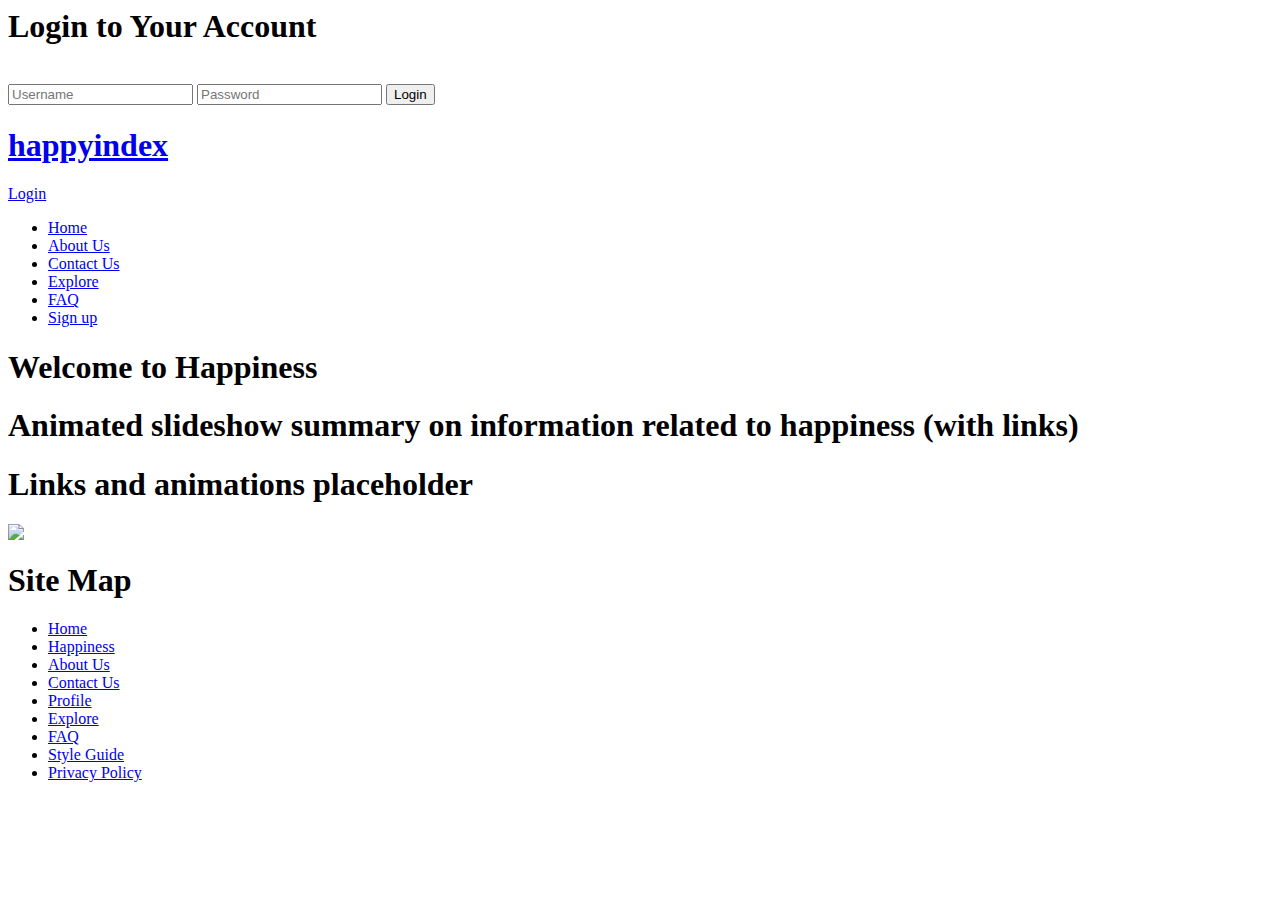
==== index.html @ c229672a "attempting to allow login" ====
<html>
	<head>
		<title>Home page </title>
		<meta charset="utf-8">
		<meta name="viewport" content="width=device-width, initial-scale=1">
		<link rel="stylesheet" type="text/css" href="./css/reset.css">
		<link rel="stylesheet" type="text/css" href="./css/index.css">
		<link rel="stylesheet" type="text/css" href="./css/Default.css">
		<link href="https://fonts.googleapis.com/css?family=Lato|Libre+Baskerville|PT+Sans|Roboto+Slab|Roboto:900" rel="stylesheet">
		<script type="text/javascript" src="./scripts/scrollnav.js"></script>
		<script src="https://ajax.googleapis.com/ajax/libs/jquery/3.2.1/jquery.min.js"></script>
		<script type="text/javascript" src="./scripts/menu.js"></script>
	</head>
	<body>
		<div id="modal-container">
			<div id="login-modal">
				<h1>Login to Your Account</h1><br>
				<form>
					<input type="text" name="user" placeholder="Username">
					<input type="password" name="pass" placeholder="Password">
					<input type="submit" name="login" class="login loginmodal-submit" value="Login">
				</form></div>
			</div>
			<div id="overlay-toggle"></div>
			<div id="togglecont">
				<div id="toggle">
					<div class="hamburger-menu">
						<div class="bar"></div>
					</div>
				</div>
			</div>
			<div class="nav" id="nav" >
				<div id="logo-cont"><h1 id="navlogo"><a id="logotxt" href="Happiness.html">happyindex</a></h1></div>
				<div id="profilenav">
					<a href="#">Login</a>
				</div>
				
				<div class="onoff"  id="navcont">
					<ul class="fade" id="navtabs">
						<li class="navitems"><a class="navitemsA" href="index.html">Home</a></li>
						<li class="navitems"><a class="navitemsA" href="About.html">About Us</a></li>
						<li class="navitems"><a class="navitemsA" href="Contact.html">Contact Us</a></li>
						<li class="navitems"><a class="navitemsA" href="Explore.html">Explore</a></li>
						<li class="navitems"><a class="navitemsA" href="FAQ.html">FAQ</a></li>
						<li class="navitems"><a class="navitemsA" href="Signup.html">Sign up</a></li>
					</ul>
				</div>
			</div>
			
			<h1 id="welcome">Welcome to Happiness</h1>
			<div id="container">
				<div class="col left" id ="left1">
					<div class="lCard card">
						<h1>Animated slideshow summary on information related to happiness (with links)</h1>
					</div>
				</div>
				<div class="col right" id="right1">
					<div class="card rCard">
						<a></a>
					</div>
				</div>
			</div>
			
			
			<div id="container1">
				<div class="col left" id ="left2">
					<div class="card">
						<h1>Links and animations placeholder</h1>
					</div>
				</div>
				<div class="col right" id="right2">
					<div class="card">
						<a href="Happiness.html"><img src="./imgs/index2.jpeg"></a>
					</div>
				</div>
			</div>
			
			<!--- Footer sitemap -->
			<div class="footer">
				<div id="button"></div>
				<div id="container">
					<div id="cont">
						<h1> Site Map </h1>
						<div class="sitemap">
							<nav>
								<ul class="sitemapnav">
									<li><a href="index.html"> Home</a></li>
									<li><a href="Happiness.html"> Happiness </li>
									<li><a href="About.html"> About Us </li>
									<li><a href="Contact.html"> Contact Us </li>
									<li><a href="#"> Profile </li>
									<li><a href="Explore.html"> Explore </li>
									<li><a href="FAQ.html"> FAQ </li>
									<li><a href="Style.html"> Style Guide</li>
									<li><a href="Privacy.html"> Privacy Policy </li>
								</ul>
							</nav>
						</div>
					</div>
				</div>
				<!-- Scripts-->
				<script type="text/javascript" src="./scripts/login.js"></script>
			</body>
		</html>
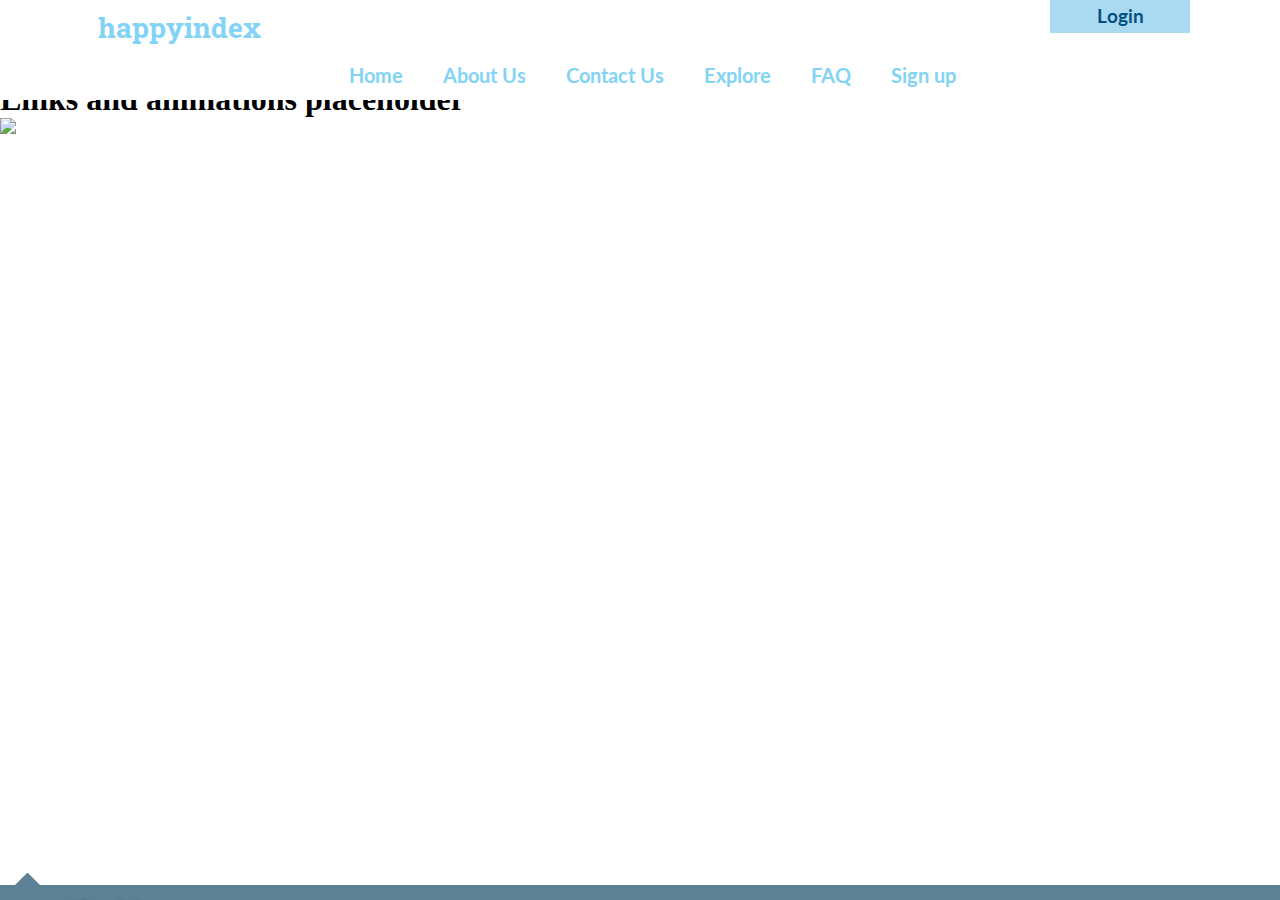
==== commit 3bed8cb3: "updated and completed survey" ====
--- a/index.html
+++ b/index.html
@@ -6,7 +6,7 @@
 		<link rel="stylesheet" type="text/css" href="./css/reset.css">
 		<link rel="stylesheet" type="text/css" href="./css/index.css">
 		<link rel="stylesheet" type="text/css" href="./css/Default.css">
-		<link href="https://fonts.googleapis.com/css?family=Lato|Libre+Baskerville|PT+Sans|Roboto+Slab|Roboto:900" rel="stylesheet">
+		<link href="https://fonts.googleapis.com/css?family=Lato|Libre+Baskerville|PT+Sans|Roboto+Slab|Roboto:900|Playfair+Display" rel="stylesheet">
 		<script type="text/javascript" src="./scripts/scrollnav.js"></script>
 		<script src="https://ajax.googleapis.com/ajax/libs/jquery/3.2.1/jquery.min.js"></script>
 		<script type="text/javascript" src="./scripts/menu.js"></script>
@@ -16,9 +16,9 @@
 			<div id="login-modal">
 				<h1>Login to Your Account</h1><br>
 				<form>
-					<input type="text" name="user" placeholder="Username">
-					<input type="password" name="pass" placeholder="Password">
-					<input type="submit" name="login" class="login loginmodal-submit" value="Login">
+					<input id="login-username" type="text" name="user" placeholder="Username">
+					<input id="login-pass" type="password" name="pass" placeholder="Password">
+					<input id="login-submit" type="submit" name="login" class="login loginmodal-submit" value="Login">
 				</form></div>
 			</div>
 			<div id="overlay-toggle"></div>
--- a/css/Default.css
+++ b/css/Default.css
@@ -0,0 +1,515 @@
+* {
+  padding: 0px;
+  margin: 0px;
+  box-sizing: border-box;
+}
+
+#logo-cont {
+  margin: 0 auto;
+  margin-left: 7%;
+  float: left;
+  display: flex;
+  justify-content: center;
+  /*background-color: black; */
+  width: 14%;
+  height: 3.92vw;
+  vertical-align: middle;
+  align-items: center;
+    
+  }
+
+#navlogo {
+  
+}
+#logo-cont a {
+  font-family: 'Roboto Slab', cursive;
+  font-size: 2.19vw;
+  color: #82D3F5;
+  padding: 0.69vw;
+  width: 100%;
+  margin: auto;
+  height: 100%;
+  display: block;
+  position: relative;
+
+  
+}
+
+#nav {
+  height: 7.81vw;
+  position: fixed;
+  top: 0;
+  left: 0;
+  z-index: 2;
+  width: 100%;
+  padding: 0px; 
+  background-color: #ffffff;
+  transition: all ease 0.3s;
+}
+
+.nav a{
+  text-decoration: none;
+  color: #82D3F5;  
+  font-family: 'Lato', sans-serif;
+  font-size: 1.56vw;
+  font-weight: bold;
+  text-align: center;
+  margin: 0 auto;
+  height: 3.91vw;
+  }
+
+#navcont {
+  margin-left:24.5%;
+  margin: 0 auto;  
+  margin-top: 50px;
+  width: 60%; 
+  transition: all ease 0.3s;
+  
+  display: inline-flex;
+  justify-content: center;
+  align-items: center;
+}
+
+#navtabs, #navtabs li {
+  top: 0;
+  margin: 0 auto;
+  display: inline-block;
+  list-style-type: none;
+  vertical-align: middle;
+  height: 3.91vw;
+  
+  /*background-color: black;*/
+  display: flex;
+  justify-content: center;
+  align-items: center;
+}
+
+.navitemsA {
+  top: 0;
+  padding: 20px;
+  height: 3.91vw;
+  vertical-align: middle;
+  text-align: center;
+  margin: 10 auto; 
+  transition: all ease 0.3s;
+  color: #82D3F5;
+  display: flex;
+  justify-content: center;
+  align-items: center;
+}
+
+#profilenav {
+  text-align: center;
+  float: right;
+  z-index: 3;
+  margin-top: 0px;
+  background-color: #AADAF0;
+  width: 11%;
+  height: 2.604vw;
+  margin-right: 7%;
+  display: flex;
+  justify-content: center;
+  align-items: center;
+}
+
+#profilenav a{
+  color: #045184;
+  font-weight: bold;
+  font-size: 1.46vw;
+  vertical-align: center;
+  margin: 0 auto;
+  display: block;
+  padding-top: 5px;
+  height: 2.604vw;
+  width: 100%;
+
+}
+
+#navtabs>li>a:hover{
+  background-color : #5F90B0;
+  color            : white;
+  border-bottom    : 0.25vw solid #8FB8ED;
+
+  transition       : all 0.5s ease;
+}
+
+#navtabs>li a:active {
+  background-color : #8387BF;
+  transition       : all 0.2s ease;
+}
+
+#navtabs>li:focus {
+  background-color : #B6C8A9;
+}
+
+#navlogo a:hover {
+  background-color : #2D5149;
+  transition       : all 0.5s ease;
+  color      : white;
+  transition : all 0.5s ease;
+}
+
+#profilenav:hover {
+  background-color : #2D5149;
+  transition       : all 0.5s ease;
+}
+
+#profilenav>a:hover{
+  background-color : #2D5149;
+  color            : white;
+
+  transition       : all 0.5s ease;
+}
+
+/* navbar end*/
+/*footer sitemap */
+.footer {
+  position   : fixed;
+  bottom     : 0;
+  left       : 0;
+  z-index    : 999;
+
+  overflow   : hidden;
+  height     : 30px;
+  width      : 100%;
+  margin     : 0 auto;
+
+  transition : all 1s ease;
+}
+
+.footer:hover {
+  height     : 120px;
+  transition : all 1s ease;
+}
+
+.footer #container{
+  position   : relative;
+  top        : 0;
+  left       : 0;
+
+  height     : 100%;
+  width      : 100%;
+  margin-top : -40px;
+
+  background : #5C8195;
+}
+
+#cont {
+  margin-left : 3%;
+}
+
+#cont > h1 {
+  margin         : 0 auto;
+  margin-left    : 0 auto;
+  padding-top    : 10px;
+  padding-bottom : 0;
+  padding-left   : 2%;
+
+  font-family    : 'Roboto Slab', sans-serif;
+  font-size      : 25px;
+  color          : white;
+  text-shadow    : 2px 2px 5px black;
+}
+
+.sitemapnav {
+  list-style-type : none;
+}
+
+.sitemapnav li{
+  text-align : center;
+}
+
+.sitemapnav li a {
+  float           : left;
+  right           : 50%;
+
+  margin          : -10px 0px 0px 10px;
+  padding-top     : -10px;
+
+  font-family     : 'Lato', sans-serif;
+  font-size       : 17px;
+  color           : lightblue;
+  text-align      : center;
+  text-decoration : none;
+
+  postion         : relative;
+}
+
+.sitemapnav li a:hover {
+  color : blue;
+}
+
+.sitemapnav li a:active{
+  color : darkblue;
+}
+
+.footer #button{
+  position         : relative;
+
+  height           : 35px;
+  width            : 35px;
+  margin           : 10px ;
+
+  background-color : #5C8195;
+  border           : #5C8195 10px solid;
+
+  transition       : all 1s ease;
+  transform        : rotate(45deg);
+}
+
+.footer #button:hover{
+  position : relative;
+
+  height   : 35px;
+  width    : 35px;
+
+  border   : #5C8195 10px solid;
+}
+
+/* end footer */
+/* responsive collapsed menu */
+#togglecont {
+  display: flex;
+  margin-top: 7px;
+  width: 100%;
+  justify-content: center;
+  align-items: center
+  
+}
+
+[id="toggle"] {
+  display: none;
+  text-align: center;
+  color: #fff;
+  margin: 0 auto;
+  justify-content: center;
+  align-items: center;
+  transition: all ease 0.3s;
+  margin-top: 6.5px;
+  margin-right: 5px;
+}
+
+.hamburger-menu {
+  position: absolute;
+  top: 10px;
+  left: 0;
+  right: 12px;
+  bottom: 0;
+  margin: 0 auto;
+  width:1vw;
+  height: 1vw;
+  cursor: pointer;
+}
+
+.bar,
+.bar:after,
+.bar:before {
+  border-radius: 5px;
+  width: 40px;
+  height: 5px;
+}
+
+.bar {
+  position: relative;
+  margin: 0 auto;
+  background: #82D3F5;
+  transition: all 0ms 300ms;
+}
+
+.bar:before {
+  content: "";
+  position: absolute;
+  left: 0;
+  bottom: 10px;
+  background: #82D3F5;
+  transition: bottom 300ms 300ms cubic-bezier(0.23, 1, 0.32, 1), transform 300ms cubic-bezier(0.23, 1, 0.32, 1);
+}
+
+.bar:after {
+  content: "";
+  position: absolute;
+  left: 0;
+  top: 10px;
+  background: #82D3F5;
+  transition: top 300ms 300ms cubic-bezier(0.23, 1, 0.32, 1), transform 300ms cubic-bezier(0.23, 1, 0.32, 1);
+}
+
+.bar.animate {
+  background: rgba(255, 255, 255, 0);
+}
+
+.bar.animate:after {
+  top: 0;
+  transform: rotate(45deg);
+  transition: top 300ms cubic-bezier(0.23, 1, 0.32, 1), transform 300ms 300ms cubic-bezier(0.23, 1, 0.32, 1);
+}
+
+.bar.animate:before {
+  bottom: 0;
+  transform: rotate(-45deg);
+  transition: bottom 300ms cubic-bezier(0.23, 1, 0.32, 1), transform 300ms 300ms cubic-bezier(0.23, 1, 0.32, 1);
+}
+
+
+@media screen and (max-width: 1000px) {
+  [id="toggle"] {
+    position: fixed;
+    top: 0;
+    width: 20%;
+    height: 3.91vw;
+    z-index: 3;
+    display: block;
+    margin: 0 auto;
+    margin-top: 54px;
+  }
+   
+  #logo-cont, .nav a, #navtabs, #navtabs li, #navitemsA {
+    height: 39.1px;
+  }
+  
+  #nav {
+    height: 78.1px;
+  }
+  
+  #logo-cont a{
+    font-size: 21.9px;
+    width: 140px;
+  }
+  
+  #profilvenav, #profilenav a {
+    height: 26.04px;
+    width: 110px;
+    font-size: 14.6;
+  }
+  
+  #navcont {
+    opacity:1;
+    transition: all ease 1s;
+    transition-delay: 0.3s;
+  }
+  
+  #nav>.onoff {
+    margin-top: 0px;
+    opacity: 0;
+    transition: all ease 1s;
+    
+  }
+  
+  #navtabs{
+    display:block;
+    margin-top: 39px;
+    transition: all cubic-bezier(.06,1.22,.98,.94) 0.5s;
+    transition-delay: 0.5s;
+    
+  }
+  
+  div ul.fade {
+    margin-top: 30px !important;
+    transition: all ease 0.5s;
+    transition-delay: 0.1s;
+  }
+  
+  
+  #navtabs {
+    height: 300px;
+    background:#9DA8C9;
+    border-radius: 0 0 10px 10px;
+    box-shadow: black 0px 17px 30px;  
+  }  
+  
+  
+  #navtabs>li{
+    padding-top: 20px;
+    padding-bottom: 30px;
+    width: 600px;
+  }
+  
+  #navtabs a {
+    font-size: 40px;
+    width: 100%;
+    height: 100%;
+  }
+}
+
+/* dragoverlay */
+
+.card-overlay{
+  width:50%;
+  height:100%;
+  z-index:1;
+  position:absolute;
+  left:50%;
+  transition: all ease 0.7s;
+  cursor: pointer;
+}
+
+/* login Modal */
+
+#modal-container {
+  z-index:100;
+  position: fixed;
+  top: 200px;
+  left: 35%;
+  width:35%;
+  height: 400px;
+  opacity: 1;
+  display: none;
+  margin:0 auto;
+}
+
+#login-modal {
+  width: 100%;
+  height: 400px;
+  background-color: #CEC2FF;
+  margin: 0 auto;
+  display: block;
+  text-align: center;
+  padding: 20px;
+  box-shadow: 0px 5px 10px black;
+}
+
+#login-modal h1 {
+  color: #045184;
+  margin: 20px;
+  font-family:"Libre Baskerville";
+}
+
+#login-modal form input{
+  padding: 15px;
+  border: 1px solid #ccc;
+  border-radius: 3px;
+  margin-bottom: 40px;
+  width: 90%;
+  box-sizing: border-box;
+  font-family: Lato;
+  color: #2C3E50;
+  
+}
+
+.loginmodal-submit {
+  background-color: #CF8BA9;
+  width: 50% !important;
+  height: 55px;
+  font-size: 20px;
+  margin: 0 auto;
+  font-weight: bold;
+  color: white !important;
+  border:none !important;
+}
+
+.loginmodal-submit:hover {
+   background-color: #B15E6C;
+  transition: all ease 0.3s;
+}
+
+#overlay-toggle {
+  display: none;
+  width:100%;
+  height: 100%;
+  position: fixed;
+  top:0;
+  left: 0;
+  background-color: #3D3D3D;
+  opacity: 0.8;
+  z-index: 1;
+}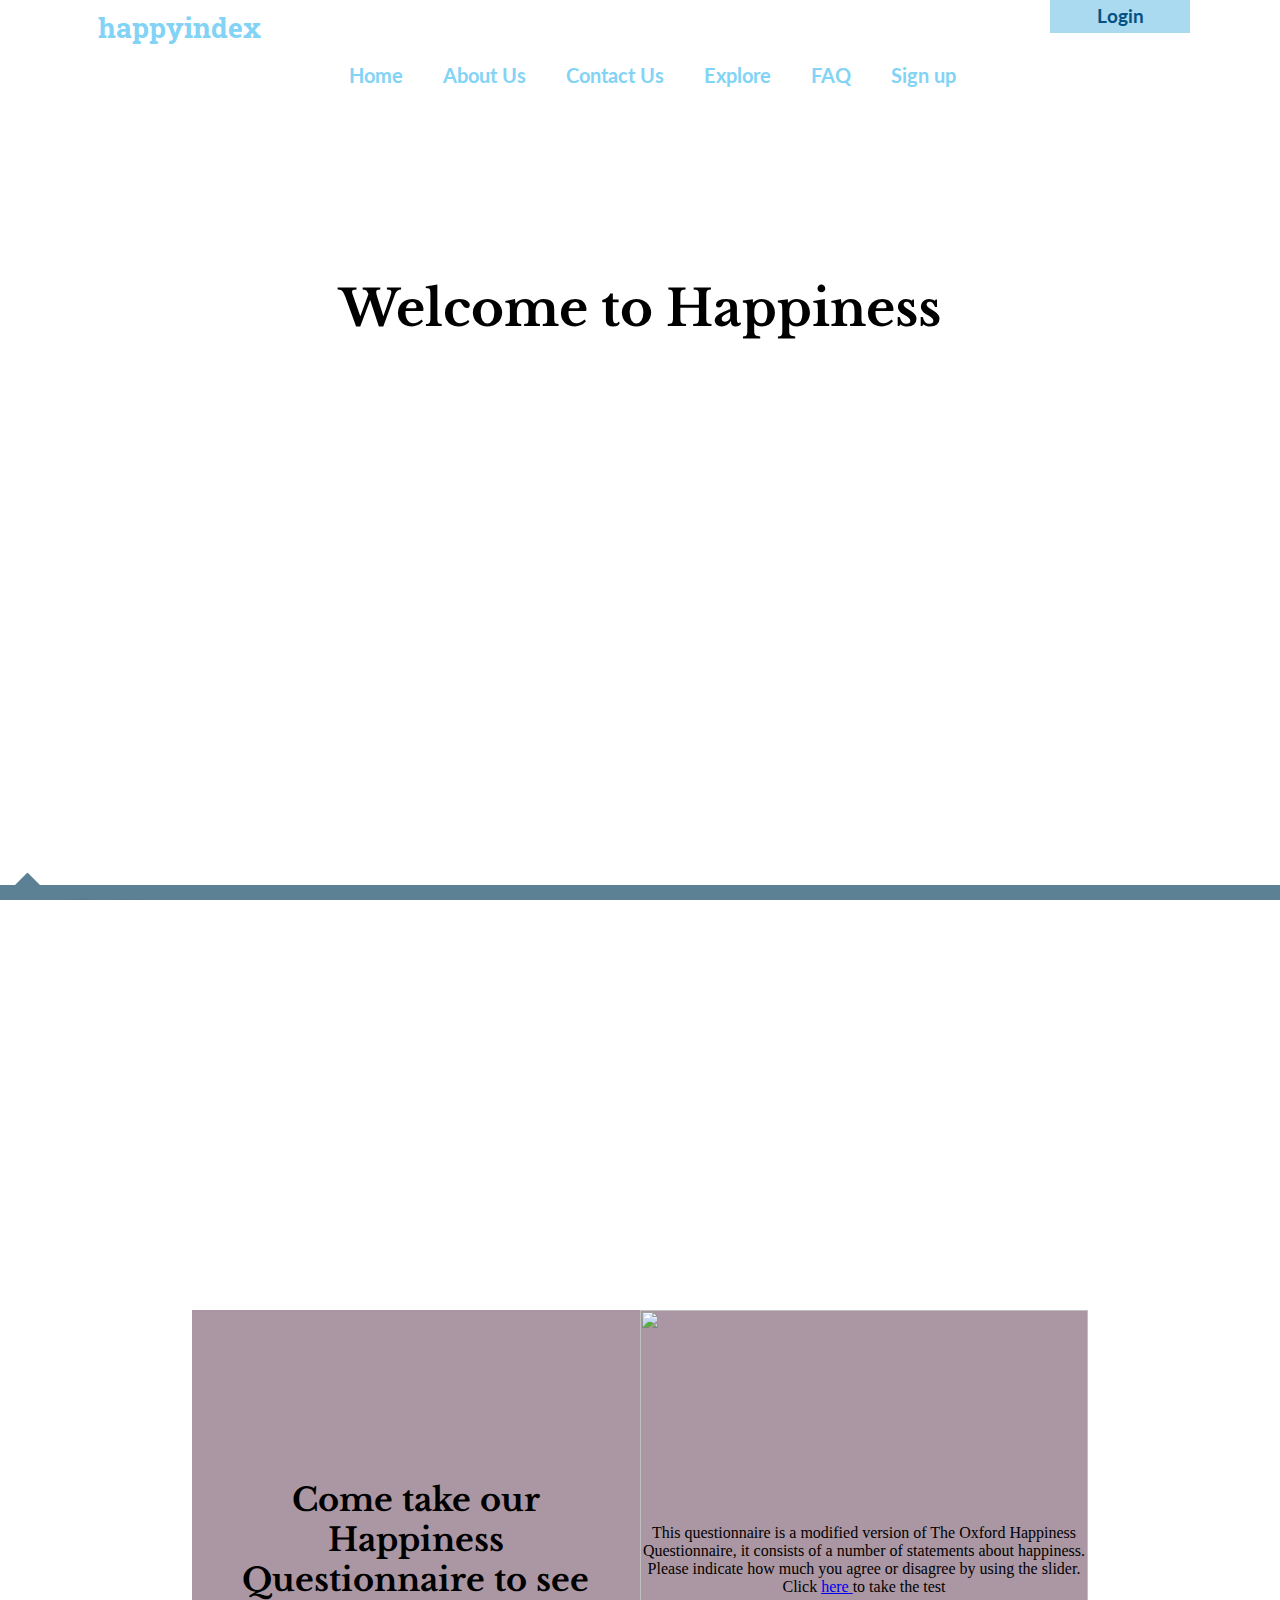
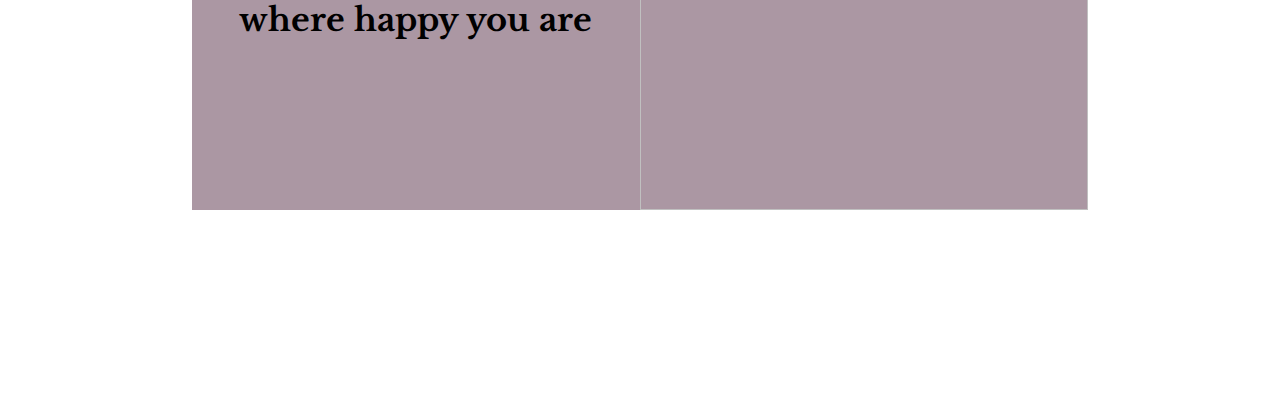
==== commit 9c8b1faf: "updated user functions" ====
--- a/index.html
+++ b/index.html
@@ -1,104 +1,127 @@
 <html>
-	<head>
-		<title>Home page </title>
-		<meta charset="utf-8">
-		<meta name="viewport" content="width=device-width, initial-scale=1">
-		<link rel="stylesheet" type="text/css" href="./css/reset.css">
-		<link rel="stylesheet" type="text/css" href="./css/index.css">
-		<link rel="stylesheet" type="text/css" href="./css/Default.css">
-		<link href="https://fonts.googleapis.com/css?family=Lato|Libre+Baskerville|PT+Sans|Roboto+Slab|Roboto:900|Playfair+Display" rel="stylesheet">
-		<script type="text/javascript" src="./scripts/scrollnav.js"></script>
-		<script src="https://ajax.googleapis.com/ajax/libs/jquery/3.2.1/jquery.min.js"></script>
-		<script type="text/javascript" src="./scripts/menu.js"></script>
-	</head>
-	<body>
-		<div id="modal-container">
-			<div id="login-modal">
-				<h1>Login to Your Account</h1><br>
-				<form>
-					<input id="login-username" type="text" name="user" placeholder="Username">
-					<input id="login-pass" type="password" name="pass" placeholder="Password">
-					<input id="login-submit" type="submit" name="login" class="login loginmodal-submit" value="Login">
-				</form></div>
-			</div>
-			<div id="overlay-toggle"></div>
-			<div id="togglecont">
-				<div id="toggle">
-					<div class="hamburger-menu">
-						<div class="bar"></div>
-					</div>
-				</div>
-			</div>
-			<div class="nav" id="nav" >
-				<div id="logo-cont"><h1 id="navlogo"><a id="logotxt" href="Happiness.html">happyindex</a></h1></div>
-				<div id="profilenav">
-					<a href="#">Login</a>
-				</div>
-				
-				<div class="onoff"  id="navcont">
-					<ul class="fade" id="navtabs">
-						<li class="navitems"><a class="navitemsA" href="index.html">Home</a></li>
-						<li class="navitems"><a class="navitemsA" href="About.html">About Us</a></li>
-						<li class="navitems"><a class="navitemsA" href="Contact.html">Contact Us</a></li>
-						<li class="navitems"><a class="navitemsA" href="Explore.html">Explore</a></li>
-						<li class="navitems"><a class="navitemsA" href="FAQ.html">FAQ</a></li>
-						<li class="navitems"><a class="navitemsA" href="Signup.html">Sign up</a></li>
-					</ul>
-				</div>
-			</div>
-			
-			<h1 id="welcome">Welcome to Happiness</h1>
-			<div id="container">
-				<div class="col left" id ="left1">
-					<div class="lCard card">
-						<h1>Animated slideshow summary on information related to happiness (with links)</h1>
-					</div>
-				</div>
-				<div class="col right" id="right1">
-					<div class="card rCard">
-						<a></a>
-					</div>
-				</div>
-			</div>
-			
-			
-			<div id="container1">
-				<div class="col left" id ="left2">
-					<div class="card">
-						<h1>Links and animations placeholder</h1>
-					</div>
-				</div>
-				<div class="col right" id="right2">
-					<div class="card">
-						<a href="Happiness.html"><img src="./imgs/index2.jpeg"></a>
-					</div>
-				</div>
-			</div>
-			
-			<!--- Footer sitemap -->
-			<div class="footer">
-				<div id="button"></div>
-				<div id="container">
-					<div id="cont">
-						<h1> Site Map </h1>
-						<div class="sitemap">
-							<nav>
-								<ul class="sitemapnav">
-									<li><a href="index.html"> Home</a></li>
-									<li><a href="Happiness.html"> Happiness </li>
-									<li><a href="About.html"> About Us </li>
-									<li><a href="Contact.html"> Contact Us </li>
-									<li><a href="#"> Profile </li>
-									<li><a href="Explore.html"> Explore </li>
-									<li><a href="FAQ.html"> FAQ </li>
-									<li><a href="Style.html"> Style Guide</li>
-									<li><a href="Privacy.html"> Privacy Policy </li>
-								</ul>
-							</nav>
-						</div>
-					</div>
-				</div>
-				<!-- Scripts-->
-				<script type="text/javascript" src="./scripts/login.js"></script>
-			</body>
-		</html>+
+<head>
+    <title>Home page </title>
+    <meta charset="utf-8">
+    <meta name="viewport" content="width=device-width, initial-scale=1">
+    <link rel="stylesheet" type="text/css" href="./css/reset.css">
+    <link rel="stylesheet" type="text/css" href="./css/index.css">
+    <link rel="stylesheet" type="text/css" href="./css/Default.css">
+    <link href="https://fonts.googleapis.com/css?family=Lato|Libre+Baskerville|PT+Sans|Roboto+Slab|Roboto:900|Playfair+Display" rel="stylesheet">
+</head>
+
+<body>
+    <div id="modal-container">
+        <div id="login-modal">
+            <h1>Login to Your Account</h1>
+            <br>
+            <form>
+                <input id="login-username" type="text" name="user" placeholder="Username">
+                <input id="login-pass" type="password" name="pass" placeholder="Password">
+                <input id="login-submit" type="submit" name="login" class="login loginmodal-submit" value="Login">
+            </form>
+        </div>
+    </div>
+    <div id="overlay-toggle"></div>
+    <div id="togglecont">
+        <div id="toggle">
+            <div class="hamburger-menu">
+                <div class="bar"></div>
+            </div>
+        </div>
+    </div>
+    <div class="nav" id="nav">
+        <div id="logo-cont">
+            <h1 id="navlogo"><a id="logotxt" href="Happiness.html">happyindex</a></h1></div>
+        <div id="profilenav">
+            <a href="#">Login</a>
+        </div>
+        <div class="onoff" id="navcont">
+            <ul class="fade" id="navtabs">
+                <li class="navitems"><a class="navitemsA" href="index.html">Home</a></li>
+                <li class="navitems"><a class="navitemsA" href="About.html">About Us</a></li>
+                <li class="navitems"><a class="navitemsA" href="Contact.html">Contact Us</a></li>
+                <li class="navitems"><a class="navitemsA" href="Explore.html">Explore</a></li>
+                <li class="navitems"><a class="navitemsA" href="FAQ.html">FAQ</a></li>
+                <li class="navitems"><a class="navitemsA" href="Signup.html">Sign up</a></li>
+            </ul>
+        </div>
+    </div>
+    <h1 id="welcome">Welcome to Happiness</h1>
+    <div id="container">
+    <iframe src="https://www.youtube.com/embed/IIWQeMFncm8" frameborder="0" allowfullscreen></iframe>
+       <!-- <div class="slideshow-container">
+            <div class="mySlides fade">
+                <div class="numbertext">1 / 3</div>
+                <iframe src="https://www.youtube.com/embed/1MkXrSQaLUc"></iframe>
+                <div class="text">Market video</div>
+            </div>
+            <div class="mySlides fade">
+                <div class="numbertext">2 / 3</div>
+                <iframe src="https://www.youtube.com/embed/IIWQeMFncm8" frameborder="0" allowfullscreen></iframe>
+                </iframe>
+                <div class="text">Caption Two</div>
+            </div>
+            <div class="mySlides fade">
+                <div class="numbertext">3 / 3</div>
+                <iframe src="https://www.youtube.com/embed/93LFNtcR1Ok"></iframe>
+                <div class="text">Caption Three</div>
+            </div>
+            <a class="prev" onclick="plusSlides(-1)">&#10094;</a>
+            <a class="next" onclick="plusSlides(1)">&#10095;</a>
+        </div>
+        <br>
+        <div style="text-align:center">
+            <span class="dot" onclick="currentSlide(1)"></span>
+            <span class="dot" onclick="currentSlide(2)"></span>
+            <span class="dot" onclick="currentSlide(3)"></span>
+        </div>-->
+    </div>
+    <div id="container1">
+        <div class="col left" id="left2">
+            <div class="card">
+                <h1>Come take our Happiness Questionnaire to see where happy you are</h1>
+            </div>
+        </div>
+        <div class="col right" id="right2">
+            <div class="card">
+                <p>This questionnaire is a modified version of The Oxford Happiness Questionnaire, it consists of a number of statements about happiness. Please indicate how much you agree or disagree by using the slider. Click <a href="survey">here </a> to take the test</p>
+            </div>
+        </div>
+        <div class="card-overlay overlay-right">
+            <img src="./imgs/index2.jpeg">
+        </div>
+    </div>
+    <!--- Footer sitemap -->
+    <div class="footer">
+        <div id="button"></div>
+        <div id="container">
+            <div id="cont">
+                <h1> Site Map </h1>
+                <div class="sitemap">
+                    <nav>
+                        <ul class="sitemapnav">
+                            <li><a href="index.html"> Home</a></li>
+                            <li><a href="Happiness.html"> Happiness </li>
+                                    <li><a href="About.html"> About Us </li>
+                                    <li><a href="Contact.html"> Contact Us </li>
+                                    <li><a href="#"> Profile </li>
+                                    <li><a href="Explore.html"> Explore </li>
+                                    <li><a href="FAQ.html"> FAQ </li>
+                                    <li><a href="Style.html"> Style Guide</li>
+                                    <li><a href="Privacy.html"> Privacy Policy </li>
+                                </ul>
+                            </nav>
+                        </div>
+                    </div>
+                </div>
+                <!-- Scripts-->
+                        <script type="text/javascript" src="./scripts/scrollnav.js"></script>
+        <script src="https://ajax.googleapis.com/ajax/libs/jquery/3.2.1/jquery.min.js"></script>
+        <script type="text/javascript" src="./scripts/menu.js"></script>
+        <script type="text/javascript" src="./scripts/dragOverlay.js"></script>
+        <script src="https://cdnjs.cloudflare.com/ajax/libs/jqueryui/1.12.1/jquery-ui.min.js"></script>
+        <script type="text/javascript" src="./scripts/login.js"></script>
+        <script type="text/javascript" src="./scripts/iindex.js"></script>
+                    </body>
+        </html>--- a/css/index.css
+++ b/css/index.css
@@ -0,0 +1,165 @@
+#welcome {
+  text-align: center;
+  position: relative;
+  display: block;
+  width: 80%;
+  margin: 270px auto;
+  font-family: "Libre Baskerville";
+  font-size: 50px;
+}
+
+#container {
+  position: relative;
+  display: block;
+  width: 80%;
+  margin: -50px auto;
+  overflow:hidden;
+  height: 600px;
+}
+
+.col {
+  width: 50%;
+  float:left;
+  display: inline-block;
+  margin: 0 auto;
+  padding: 0;
+  height: 100%;
+  }
+
+.card {
+  height:100%;
+  width: 100%;
+  text-align: center;
+  display: flex;
+  justify-content: center;
+  align-items:center;
+  }
+
+img {
+  width: 100%;
+  height:100%;
+}
+
+.card > h1 {
+  display: block;
+  margin: auto;
+  position: relative;
+  
+	
+  width: 80%;
+  font-family: 'Libre Baskerville', serif;
+ }
+
+#left1 ,#right1 {
+  background-color: #B4D5FF;
+}
+
+#container1 {
+  position: relative;
+  display: block;
+  width: 70%;
+  margin: 200px auto;
+  overflow:hidden;
+  height: 500px;
+}
+
+#left2 ,#right2 {
+  background-color: #AB97A3;
+}
+
+.slideshow-container {
+  width:60%;
+  position: relative;
+  margin: auto;
+}
+
+.mySlides {
+    display: none;
+}
+
+/* Next & previous buttons */
+.prev, .next {
+  cursor: pointer;
+  position: absolute;
+  top: 50%;
+  width: auto;
+  margin-top: -22px;
+  padding: 16px;
+  color: white;
+  font-weight: bold;
+  font-size: 18px;
+  transition: 0.6s ease;
+  border-radius: 0 3px 3px 0;
+}
+
+/* Position the "next button" to the right */
+.next {
+  right: 0;
+  border-radius: 3px 0 0 3px;
+}
+
+/* On hover, add a black background color with a little bit see-through */
+.prev:hover, .next:hover {
+  background-color: rgba(0,0,0,0.8);
+}
+
+/* Caption text */
+.text {
+  color: #f2f2f2;
+  font-size: 15px;
+  padding: 8px 12px;
+  position: absolute;
+  bottom: 8px;
+  width: 100%;
+  text-align: center;
+}
+
+/* Number text (1/3 etc) */
+.numbertext {
+  color: #f2f2f2;
+  font-size: 12px;
+  padding: 8px 12px;
+  position: absolute;
+  top: 0;
+}
+
+/* The dots/bullets/indicators */
+.dot {
+  cursor:pointer;
+  height: 15px;
+  width: 15px;
+  margin: 0 2px;
+  background-color: #bbb;
+  border-radius: 50%;
+  display: inline-block;
+  transition: background-color 0.6s ease;
+}
+
+.active, .dot:hover {
+  background-color: #717171;
+}
+
+/* Fading animation */
+.fade {
+  -webkit-animation-name: fade;
+  -webkit-animation-duration: 1.5s;
+  animation-name: fade;
+  animation-duration: 1.5s;
+}
+
+@-webkit-keyframes fade {
+  from {opacity: .4} 
+  to {opacity: 1}
+}
+
+@keyframes fade {
+  from {opacity: .4} 
+  to {opacity: 1}
+}
+
+ iframe{
+  margin: 0 auto;
+  left: 20%;
+  width: 100%;
+  height: 40vw;
+}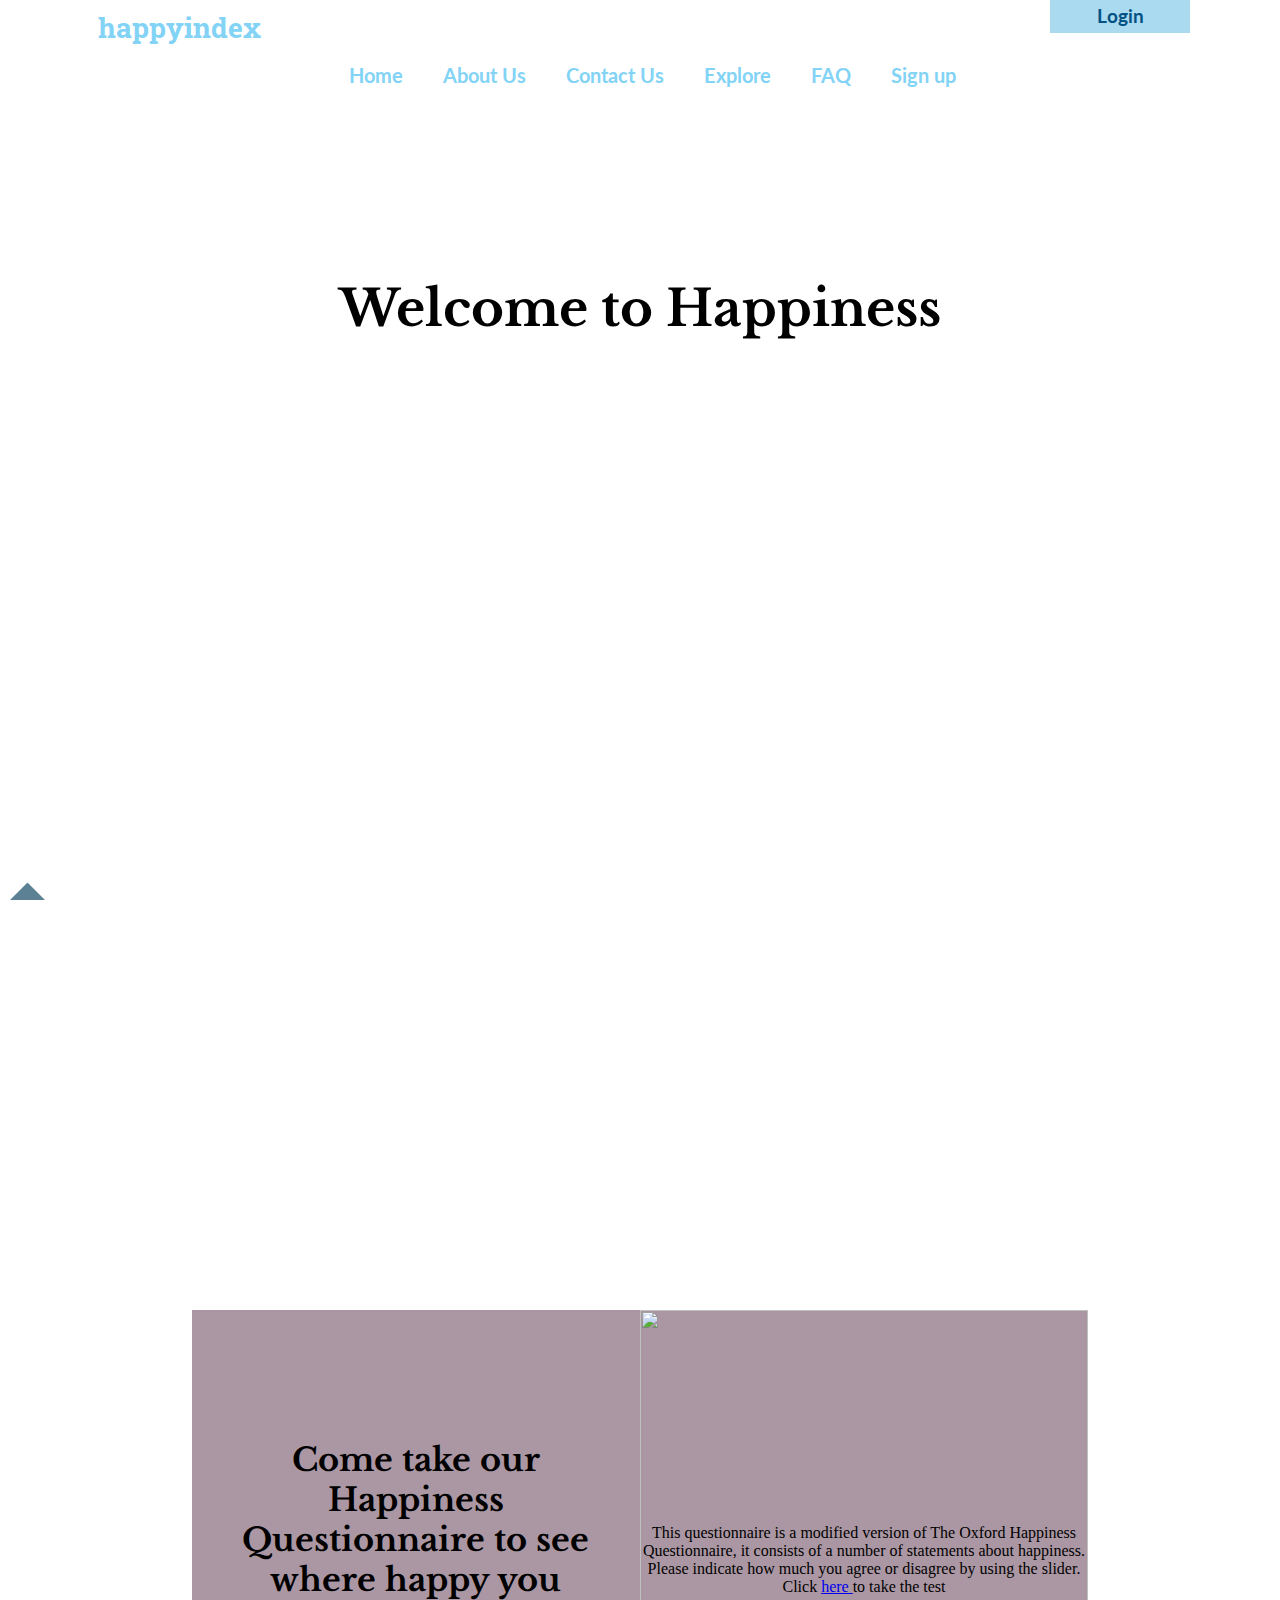
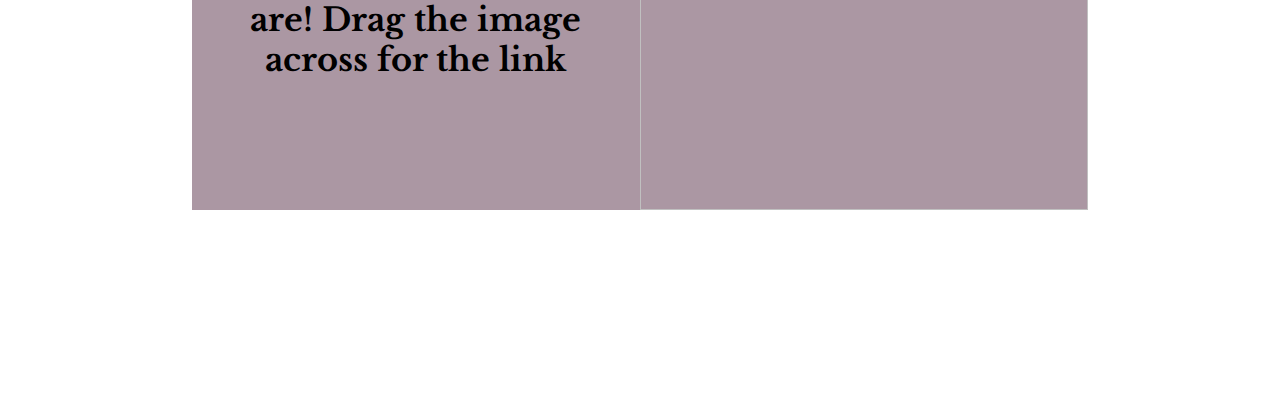
==== commit 3be4d35f: "updated version" ====
--- a/index.html
+++ b/index.html
@@ -80,12 +80,12 @@
     <div id="container1">
         <div class="col left" id="left2">
             <div class="card">
-                <h1>Come take our Happiness Questionnaire to see where happy you are</h1>
+                <h1>Come take our Happiness Questionnaire to see where happy you are! Drag the image across for the link</h1>
             </div>
         </div>
         <div class="col right" id="right2">
             <div class="card">
-                <p>This questionnaire is a modified version of The Oxford Happiness Questionnaire, it consists of a number of statements about happiness. Please indicate how much you agree or disagree by using the slider. Click <a href="survey">here </a> to take the test</p>
+                <p>This questionnaire is a modified version of The Oxford Happiness Questionnaire, it consists of a number of statements about happiness. Please indicate how much you agree or disagree by using the slider. Click <a href="Survey.html">here </a> to take the test</p>
             </div>
         </div>
         <div class="card-overlay overlay-right">
--- a/css/Default.css
+++ b/css/Default.css
@@ -170,7 +170,7 @@
   z-index    : 999;
 
   overflow   : hidden;
-  height     : 30px;
+  height     : 1.5625vw;
   width      : 100%;
   margin     : 0 auto;
 
@@ -178,7 +178,7 @@
 }
 
 .footer:hover {
-  height     : 120px;
+  height     : 6.25vw;
   transition : all 1s ease;
 }
 
@@ -189,7 +189,7 @@
 
   height     : 100%;
   width      : 100%;
-  margin-top : -40px;
+  margin-top : -1.6vw;
 
   background : #5C8195;
 }
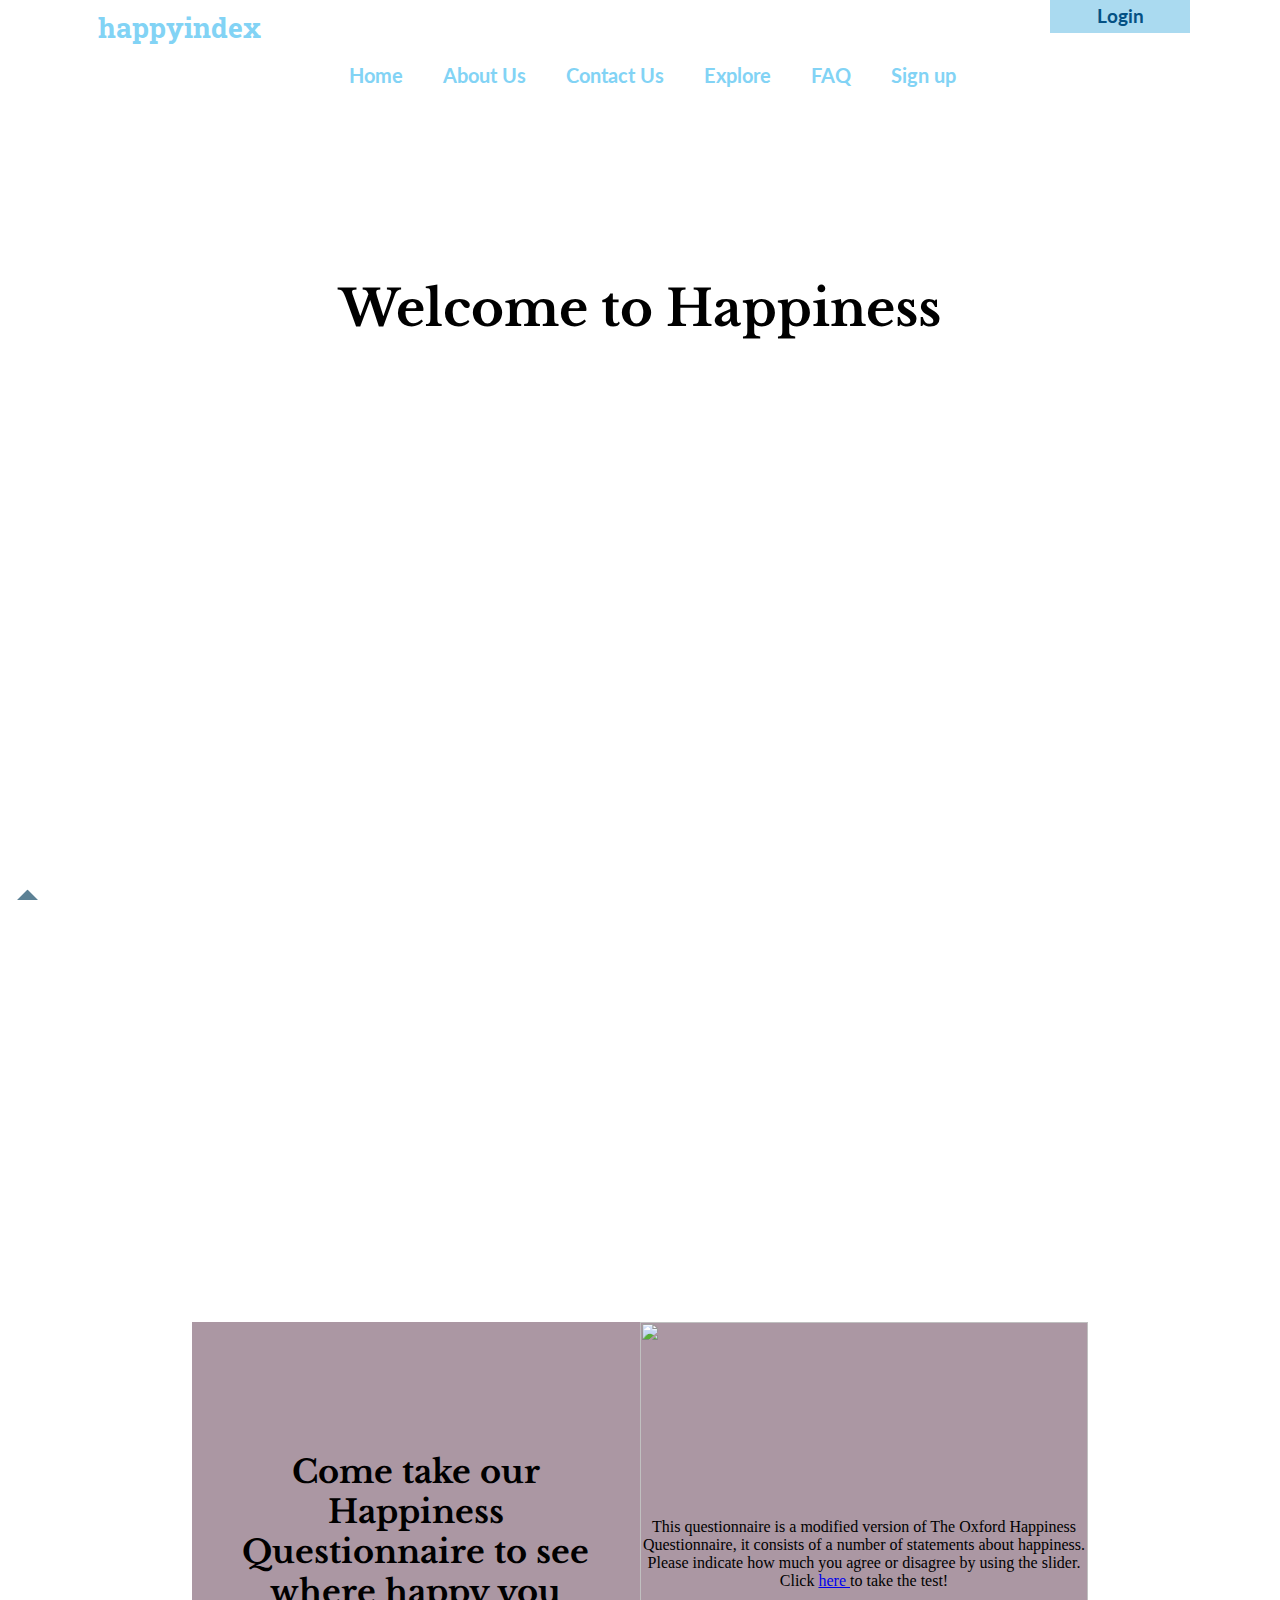
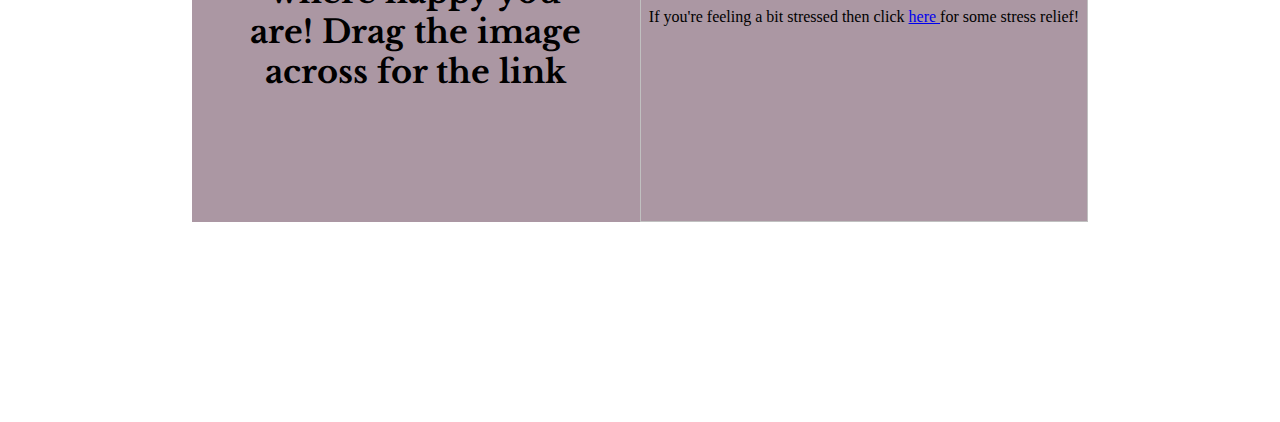
==== commit 271dbc91: "added link to content1 on frontpage" ====
--- a/index.html
+++ b/index.html
@@ -85,7 +85,7 @@
         </div>
         <div class="col right" id="right2">
             <div class="card">
-                <p>This questionnaire is a modified version of The Oxford Happiness Questionnaire, it consists of a number of statements about happiness. Please indicate how much you agree or disagree by using the slider. Click <a href="Survey.html">here </a> to take the test</p>
+                <p>This questionnaire is a modified version of The Oxford Happiness Questionnaire, it consists of a number of statements about happiness. Please indicate how much you agree or disagree by using the slider. Click <a href="Survey.html">here </a> to take the test! <br><br> If you're feeling a bit stressed then click <a href="Content1.html"> here </a> for some stress relief!</p>
             </div>
         </div>
         <div class="card-overlay overlay-right">
--- a/css/index.css
+++ b/css/index.css
@@ -11,10 +11,9 @@
 #container {
   position: relative;
   display: block;
-  width: 80%;
-  margin: -50px auto;
+  width: 70%;
+  margin: 100px auto;
   overflow:hidden;
-  height: 600px;
 }
 
 .col {
--- a/css/Default.css
+++ b/css/Default.css
@@ -170,7 +170,7 @@
   z-index    : 999;
 
   overflow   : hidden;
-  height     : 1.5625vw;
+  height     : 1vw;
   width      : 100%;
   margin     : 0 auto;
 
@@ -178,7 +178,7 @@
 }
 
 .footer:hover {
-  height     : 6.25vw;
+  height     : 4.25vw;
   transition : all 1s ease;
 }
 
@@ -201,12 +201,12 @@
 #cont > h1 {
   margin         : 0 auto;
   margin-left    : 0 auto;
-  padding-top    : 10px;
+  padding-top    : 0.26vw;
   padding-bottom : 0;
   padding-left   : 2%;
 
   font-family    : 'Roboto Slab', sans-serif;
-  font-size      : 25px;
+  font-size      : 1.3vw;
   color          : white;
   text-shadow    : 2px 2px 5px black;
 }
@@ -223,7 +223,7 @@
   float           : left;
   right           : 50%;
 
-  margin          : -10px 0px 0px 10px;
+  margin          : 0px 0px 0px 10px;
   padding-top     : -10px;
 
   font-family     : 'Lato', sans-serif;
